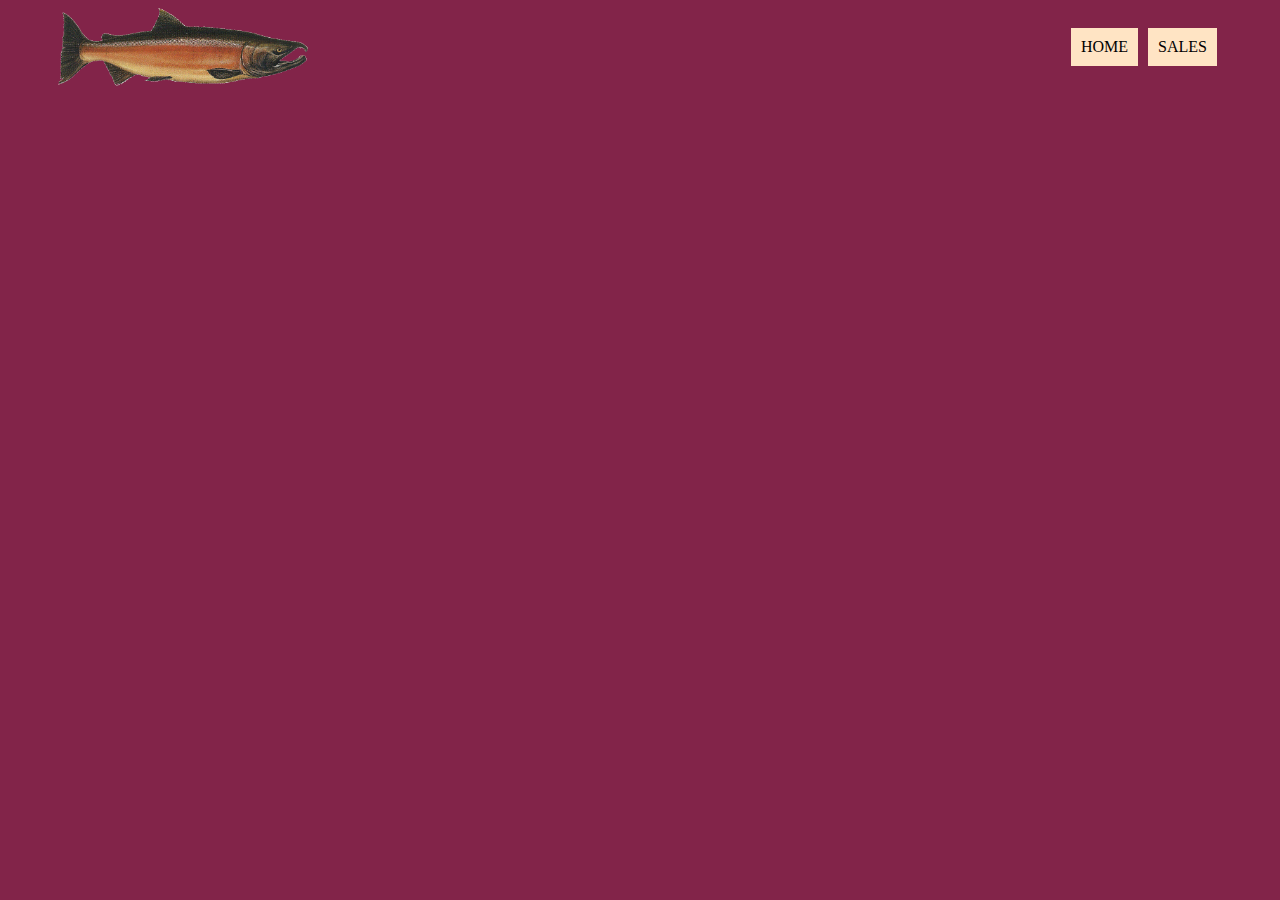
==== index.html @ 3fb05257 "index and sales page upload" ====
<!DOCTYPE html>
<html lang="en">
  <head>
    <meta charset="UTF-8" />
    <meta name="viewport" content="width=device-width, initial-scale=1.0" />
    <link rel="stylesheet" href="./CSS/index.css" />
    <script src="./JS/index.js" defer></script>
    <title>Salmon Cookies</title>
  </head>
  <body>
    <header>
      <div id="header">
        <img src="./Images/logo.png" alt="Salmon Cookies Logo" />
        <div id="navButtons">
          <a href="./index.html">HOME</a>
          <a href="./sales.html">SALES</a>
        </div>
      </div>
    </header>
    <main></main>
    <footer></footer>
  </body>
</html>
---- CSS/index.css ----
* {
  background-color: #822449;
  color: #fff;
}
img {
  max-width: 250px;
  max-height: 250px;
}
#header {
  display: flex;
  align-items: center;
  justify-content: space-between;
  padding: 0 50px;
}
#navButtons {
  display: flex;
  width: 50%;
  justify-content: flex-end;
}
#navButtons a {
  text-decoration: none;
  background-color: rgb(255, 228, 196);
  color: black;

  padding: 10px 10px;
  margin: 5px 5px;
}
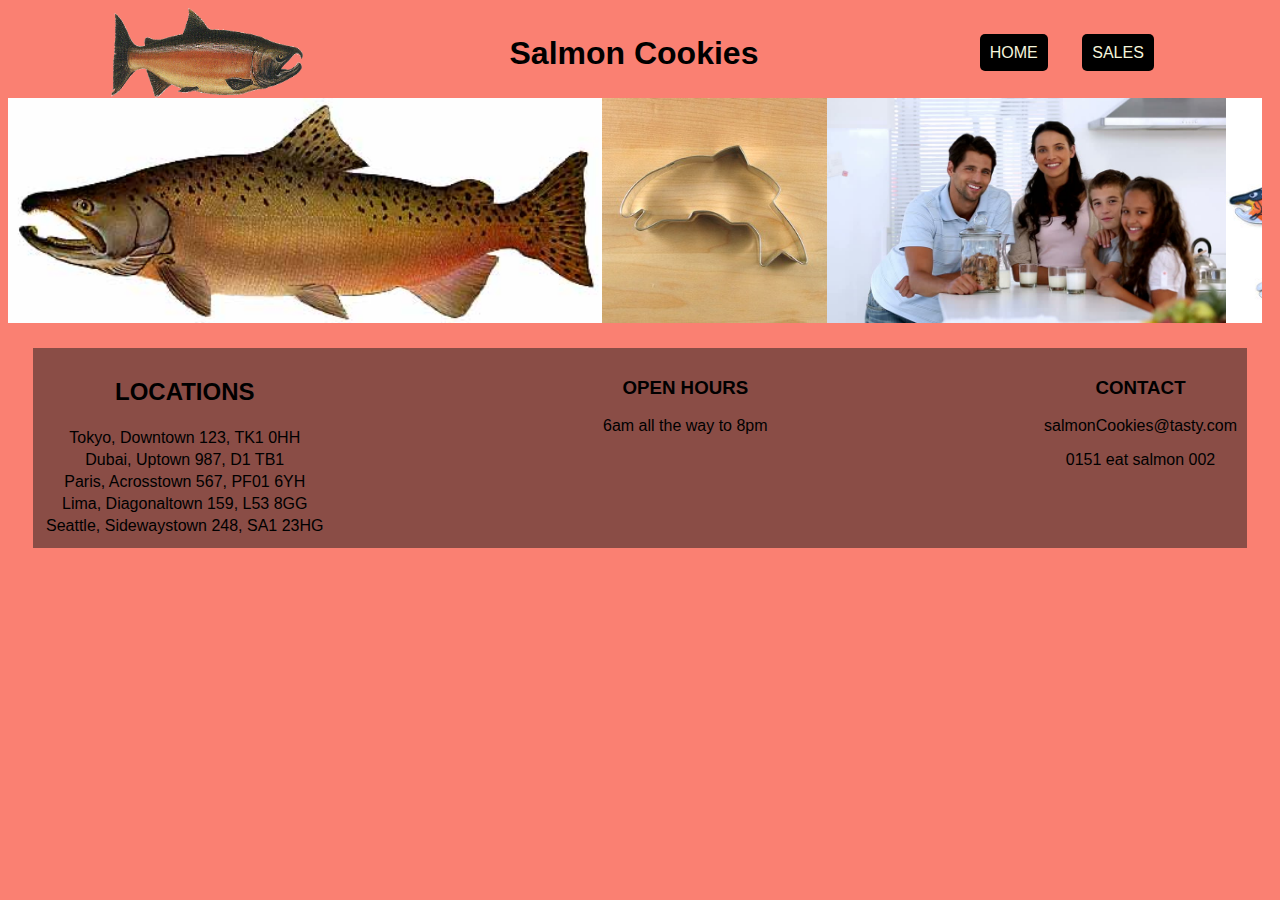
==== commit 1a6b281e: "style home page" ====
--- a/index.html
+++ b/index.html
@@ -9,15 +9,56 @@
   </head>
   <body>
     <header>
-      <div id="header">
-        <img src="./Images/logo.png" alt="Salmon Cookies Logo" />
-        <div id="navButtons">
-          <a href="./index.html">HOME</a>
-          <a href="./sales.html">SALES</a>
+      <img src="./Images/logo.png" alt="Salmon Cookies Logo" />
+      <h1>Salmon Cookies</h1>
+      <nav>
+        <a href="./index.html">HOME</a>
+        <a href="./sales.html">SALES</a>
+      </nav>
+    </header>
+    <main>
+      <div class="image-container">
+        <img src="./Images/chinook.jpg" />
+        <img src="./Images/cutter.jpeg" />
+        <img src="./Images/family.jpg" />
+        <img src="./Images/fish.jpg" />
+        <img src="./Images/frosted-cookie.jpg" />
+        <img src="./Images/salmon.png" />
+        <img src="./Images/shirt.jpg" />
+      </div>
+
+      <div class="location-container">
+        <div>
+          <h2>LOCATIONS</h2>
+          <table>
+            <tr>
+              <td>Tokyo, Downtown 123, TK1 0HH</td>
+            </tr>
+            <tr>
+              <td>Dubai, Uptown 987, D1 TB1</td>
+            </tr>
+            <tr>
+              <td>Paris, Acrosstown 567, PF01 6YH</td>
+            </tr>
+            <tr>
+              <td>Lima, Diagonaltown 159, L53 8GG</td>
+            </tr>
+            <tr>
+              <td>Seattle, Sidewaystown 248, SA1 23HG</td>
+            </tr>
+          </table>
+        </div>
+        <div id="openHours">
+          <h3>OPEN HOURS</h3>
+          <p>6am all the way to 8pm</p>
+        </div>
+        <div id="contactInfo">
+          <h3>CONTACT</h3>
+          <p>salmonCookies@tasty.com</p>
+          <p>0151 eat salmon 002</p>
         </div>
       </div>
-    </header>
-    <main></main>
+    </main>
     <footer></footer>
   </body>
 </html>
--- a/CSS/index.css
+++ b/CSS/index.css
@@ -1,27 +1,39 @@
-* {
-  background-color: #822449;
-  color: #fff;
+body {
+  background-color: salmon;
+  font-family: sans-serif;
 }
-img {
-  max-width: 250px;
-  max-height: 250px;
+header {
+  display: flex;
+  justify-content: space-around;
+  align-items: center;
 }
-#header {
+header img {
+  width: 15vw;
+  height: 10vh;
+}
+header a {
+  background-color: black;
+  color: beige;
+  padding: 10px;
+  margin: 15px;
+  text-decoration: none;
+  border-radius: 5px;
+  transition: background-color 0.5s;
+}
+header a:hover {
+  background-color: grey;
+}
+.image-container {
   display: flex;
-  align-items: center;
+  overflow-y: auto;
+  width: 98vw;
+  height: 25vh;
+}
+.location-container {
+  display: flex;
   justify-content: space-between;
-  padding: 0 50px;
+  margin: 25px;
+  text-align: center;
+  background-color: #1a1a1a80;
+  padding: 10px;
 }
-#navButtons {
-  display: flex;
-  width: 50%;
-  justify-content: flex-end;
-}
-#navButtons a {
-  text-decoration: none;
-  background-color: rgb(255, 228, 196);
-  color: black;
-
-  padding: 10px 10px;
-  margin: 5px 5px;
-}
